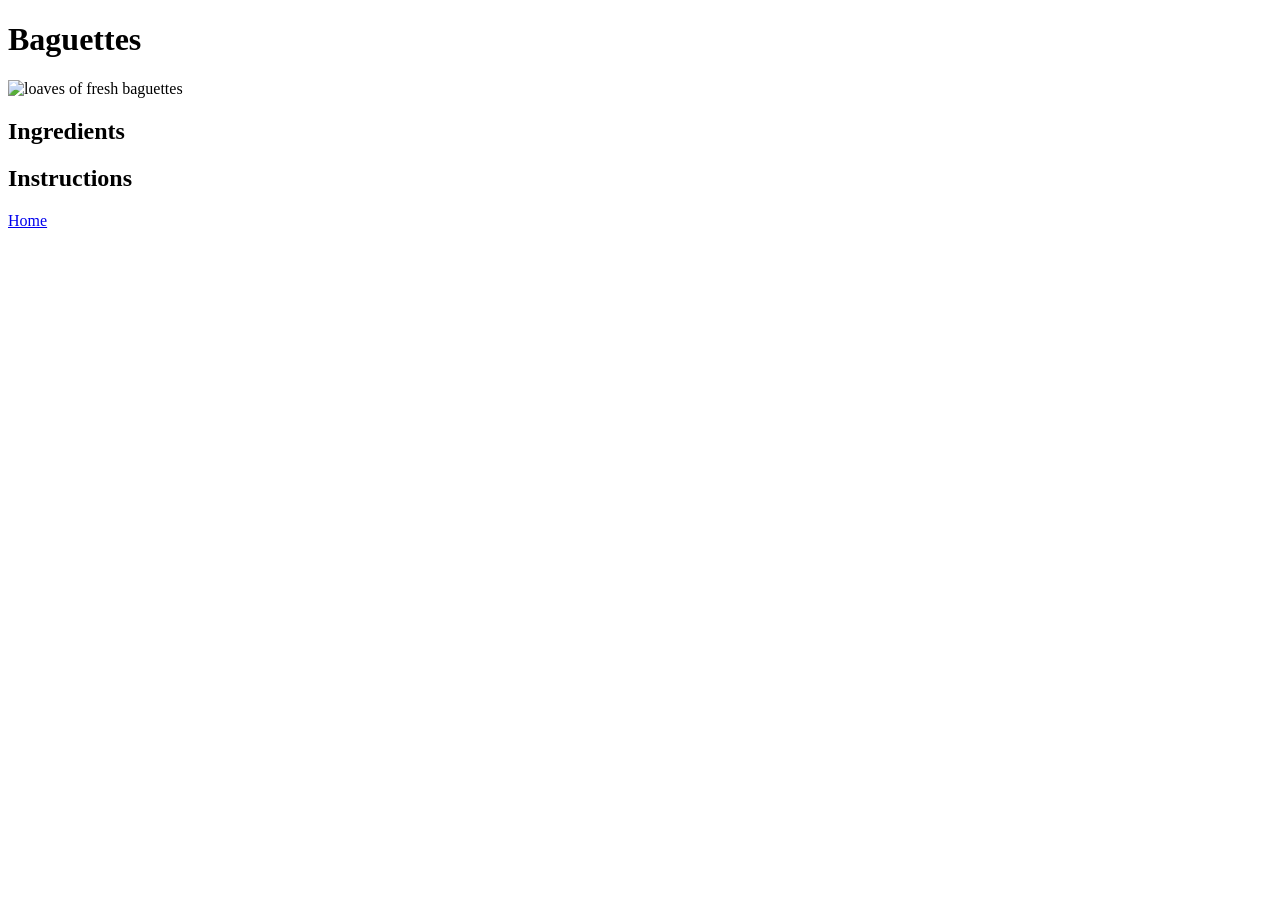
==== recipes/bread.html @ 0b918c5b "add second recipe page" ====
<!DOCTYPE html>
<html lang="en">
<head>
    <meta charset="UTF-8">
    <meta name="viewport" content="width=device-width, initial-scale=1.0">
    <title>Odin Recipes - Baguettes</title>
</head>
<body>
    <h1>Baguettes</h1>
    <img src="https://upload.wikimedia.org/wikipedia/commons/2/21/Fresh_baguettes_01.jpg"
        alt="loaves of fresh baguettes"
        width="355">
    <h2>Ingredients</h2>
    <ul>

    </ul>
    <h2>Instructions</h2>
    <ol>
        
    </ol>
    <a href="../index.html">Home</a>
</body>
</html>
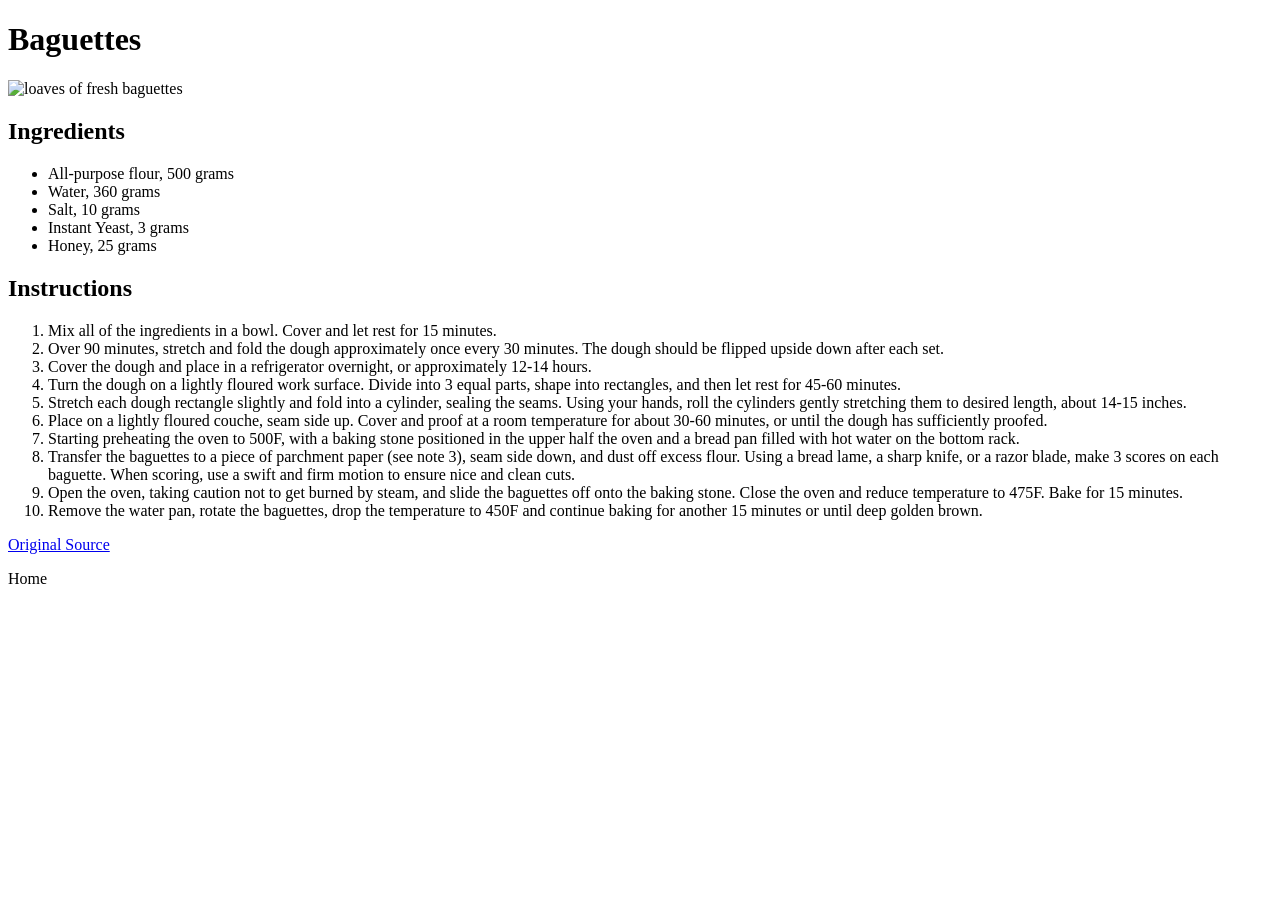
==== commit d6e6df92: "finish second recipe page, cite original sources" ====
--- a/recipes/bread.html
+++ b/recipes/bread.html
@@ -12,12 +12,28 @@
         width="355">
     <h2>Ingredients</h2>
     <ul>
-
+        <li>All-purpose flour, 500 grams</li>
+        <li>Water, 360 grams</li>
+        <li>Salt, 10 grams</li>
+        <li>Instant Yeast, 3 grams</li>
+        <li>Honey, 25 grams</li>
     </ul>
     <h2>Instructions</h2>
     <ol>
-        
+        <li>Mix all of the ingredients in a bowl. Cover and let rest for 15 minutes.</li>
+        <li>Over 90 minutes, stretch and fold the dough approximately once every 30 minutes. 
+            The dough should be flipped upside down after each set.</li>
+        <li>Cover the dough and place in a refrigerator overnight, or approximately 12-14 hours.</li>
+        <li>Turn the dough on a lightly floured work surface. 
+            Divide into 3 equal parts, shape into rectangles, and then let rest for 45-60 minutes.</li>
+        <li>Stretch each dough rectangle slightly and fold into a cylinder, sealing the seams. Using your hands, roll the cylinders gently stretching them to desired length, about 14-15 inches.</li>
+        <li>Place on a lightly floured couche, seam side up. Cover and proof at a room temperature for about 30-60 minutes, or until the dough has sufficiently proofed.</li>
+        <li>Starting preheating the oven to 500F, with a baking stone positioned in the upper half the oven and a bread pan filled with hot water on the bottom rack.</li>
+        <li>Transfer the baguettes to a piece of parchment paper (see note 3), seam side down, and dust off excess flour. Using a bread lame, a sharp knife, or a razor blade, make 3 scores on each baguette. When scoring, use a swift and firm motion to ensure nice and clean cuts.</li>
+        <li>Open the oven, taking caution not to get burned by steam, and slide the baguettes off onto the baking stone. Close the oven and reduce temperature to 475F. Bake for 15 minutes.</li>
+        <li>Remove the water pan, rotate the baguettes, drop the temperature to 450F and continue baking for another 15 minutes or until deep golden brown.</li>
     </ol>
-    <a href="../index.html">Home</a>
+    <p><a href="https://tasteofartisan.com/french-baguette-recipe/" target="_blank" rel="noreferrer">Original Source</a></p>
+    <p></a href="../index.html">Home</a></p>
 </body>
 </html>
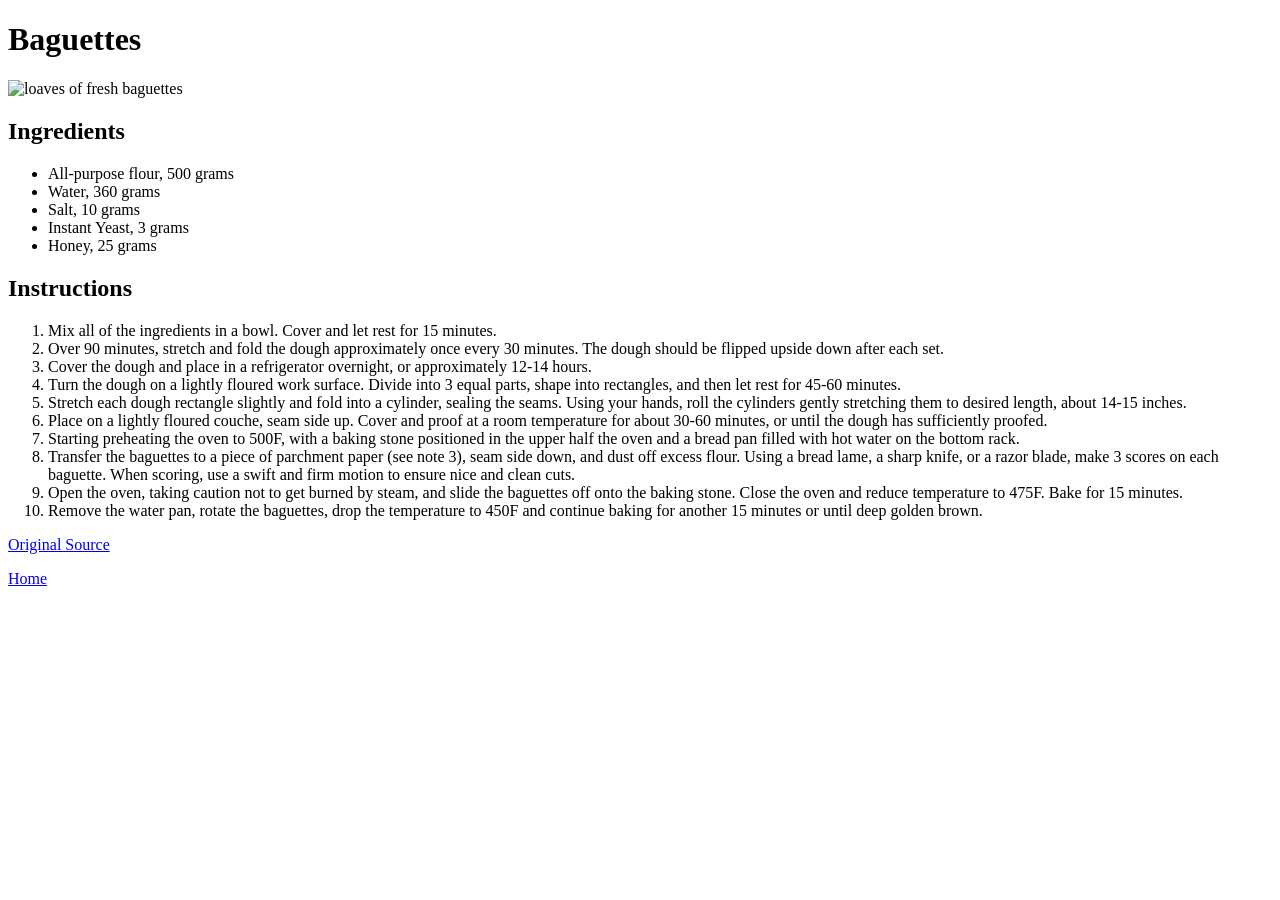
==== commit a88846b2: "fix issue with link Syntax error on anchor of original site redirect in bread.html. Fix it." ====
--- a/recipes/bread.html
+++ b/recipes/bread.html
@@ -34,6 +34,6 @@
         <li>Remove the water pan, rotate the baguettes, drop the temperature to 450F and continue baking for another 15 minutes or until deep golden brown.</li>
     </ol>
     <p><a href="https://tasteofartisan.com/french-baguette-recipe/" target="_blank" rel="noreferrer">Original Source</a></p>
-    <p></a href="../index.html">Home</a></p>
+    <p><a href="../index.html">Home</a></p>
 </body>
 </html>
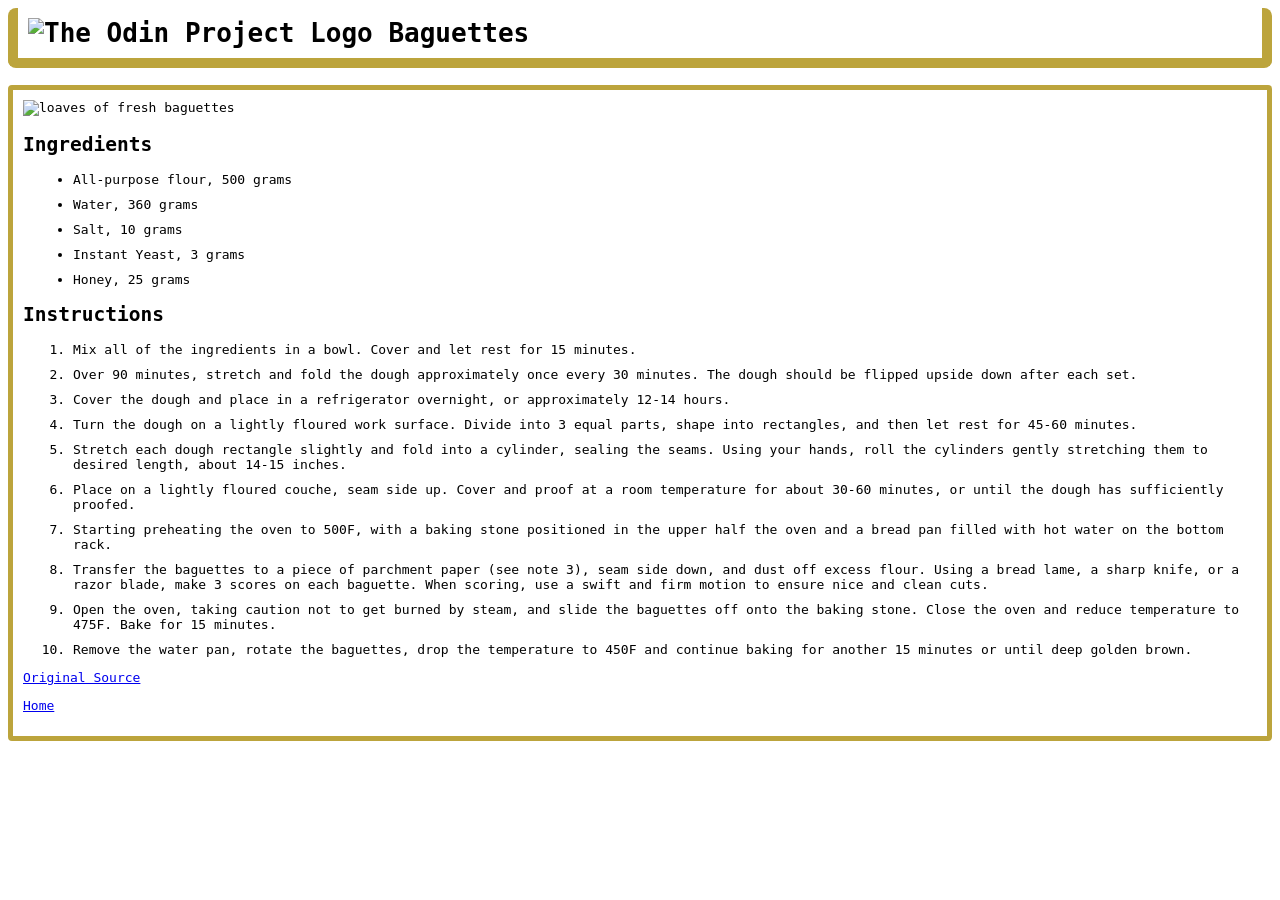
==== commit 1f5fe5ed: "add basic css styling to all site pages" ====
--- a/recipes/bread.html
+++ b/recipes/bread.html
@@ -1,12 +1,19 @@
 <!DOCTYPE html>
 <html lang="en">
+<link rel="stylesheet", href="../style.css">
 <head>
     <meta charset="UTF-8">
     <meta name="viewport" content="width=device-width, initial-scale=1.0">
     <title>Odin Recipes - Baguettes</title>
 </head>
 <body>
-    <h1>Baguettes</h1>
+    <h1 class="title">
+        <img src="https://avatars.githubusercontent.com/u/4441966?s=200&v=4", 
+        alt="The Odin Project Logo",
+        width="100",>
+        Baguettes
+    </h1>
+    <div class="recipes">
     <img src="https://upload.wikimedia.org/wikipedia/commons/2/21/Fresh_baguettes_01.jpg"
         alt="loaves of fresh baguettes"
         width="355">
@@ -35,5 +42,6 @@
     </ol>
     <p><a href="https://tasteofartisan.com/french-baguette-recipe/" target="_blank" rel="noreferrer">Original Source</a></p>
     <p><a href="../index.html">Home</a></p>
+    </div>
 </body>
 </html>
--- a/style.css
+++ b/style.css
@@ -0,0 +1,28 @@
+* {
+    font-family: monospace;
+}
+
+.title {
+    padding: 10px;
+    border: 5px solid #bca43c;
+    border-radius: 8px;
+    border-top: 0px;
+    border-width: 10px;
+    margin-top: 0px;
+    margin-left: 0px;
+    margin-right: 0px;
+}
+
+.recipes {
+    padding: 10px;
+    border: 2px solid #bca43c;
+    border-radius: 4px;
+    border-width: 5px;
+    margin: 10px;
+    margin-left: 0px;
+    margin-right: 0px;
+}
+
+li {
+    margin: 10px;
+}
